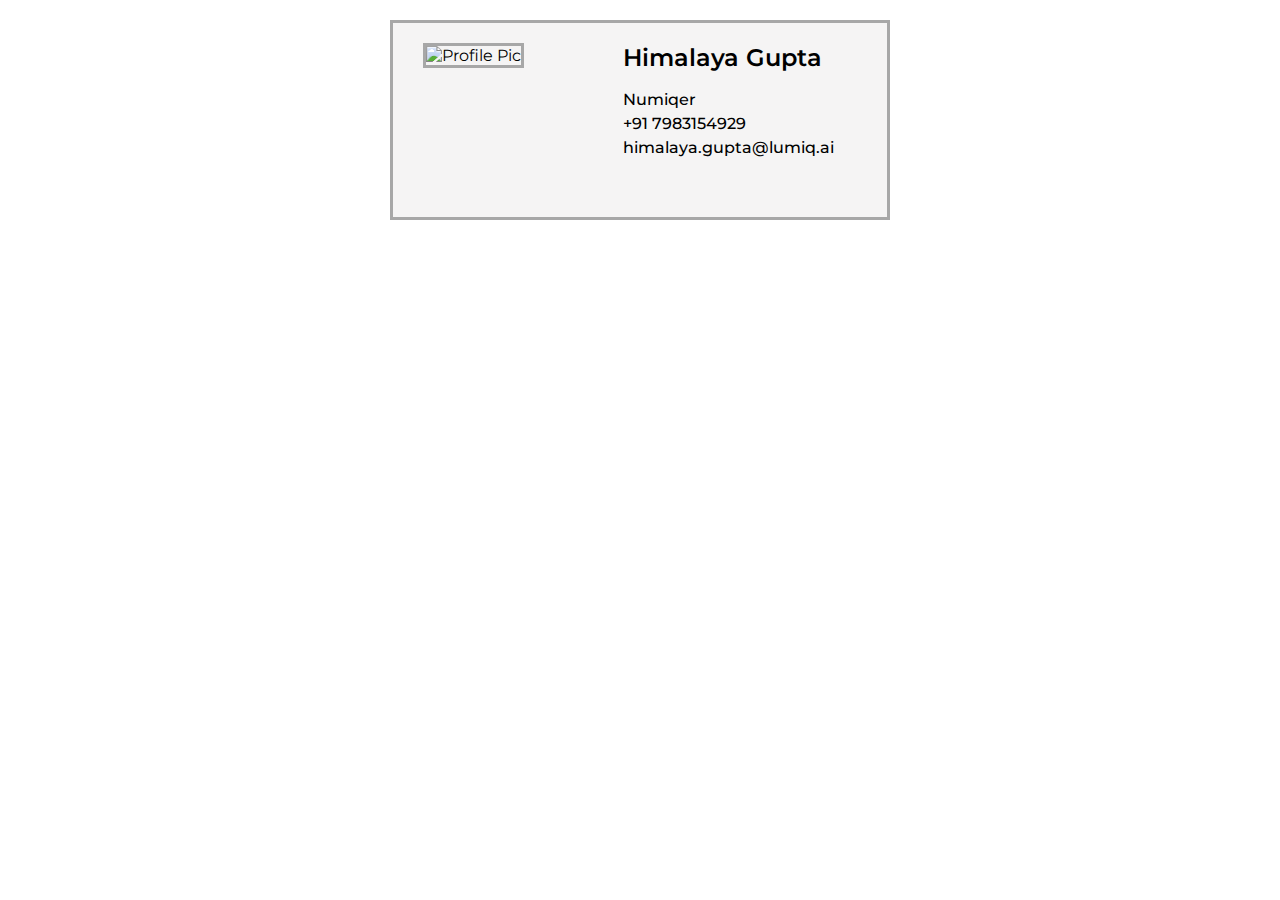
==== visitingCard/index.html @ 291ce0eb "Html Assignment V1.0" ====
<!DOCTYPE html>
<html lang="en">
<head>
    <meta charset="UTF-8">
    <meta http-equiv="X-UA-Compatible" content="IE=edge">
    <meta name="viewport" content="width=device-width, initial-scale=1.0">
    <title>Visiting Card</title>
    <link rel="stylesheet" href="src/css/styles.css">
</head>
<body>
    <div class="container">
        <div class="visitingCard">
            <div class="userImageContainer">
                <img src="https://cdn.pixabay.com/photo/2015/10/05/22/37/blank-profile-picture-973460_960_720.png" alt="Profile Pic" class="userImage">
            </div>
            <div class="userDetails">
                <h2>Himalaya Gupta</h2>
                <p>Numiqer</p>
                <p>+91 7983154929</p>
                <p>himalaya.gupta@lumiq.ai</p>
            </div>
        </div>
    </div>
   
</body>
</html>
---- visitingCard/src/css/styles.css ----
@import url('https://fonts.googleapis.com/css2?family=Montserrat:wght@300;400;500;600;700;800&display=swap');
*{
    margin: 0px;
    padding: 0px;
    box-sizing: border-box;
    font-family: Montserrat;
}
.container {
    display: flex;
    justify-content: center;
    padding: 20px;
}
.visitingCard{
    width: 500px;
    height: 200px;
    background:rgb(245, 244, 244) ;
    border: 3px solid rgb(167, 167, 167);
    padding: 20px 30px 20px 30px;
    display: flex;
    align-items: flex-start;
}
.userImageContainer,.userImage{
    width: 180px;
    height: 160px;
}
.userImageContainer{
    margin-right: 20px;
}
.userImage{
    border: 3px solid rgb(167, 167, 167);
    object-fit: cover;
}
.userDetails p {
    font-weight: 500;
    margin-bottom: 5px;
}
.userDetails p:first-of-type{
    margin-top: 18px;
}
.userDetails h2 {
    font-weight: 600;
}
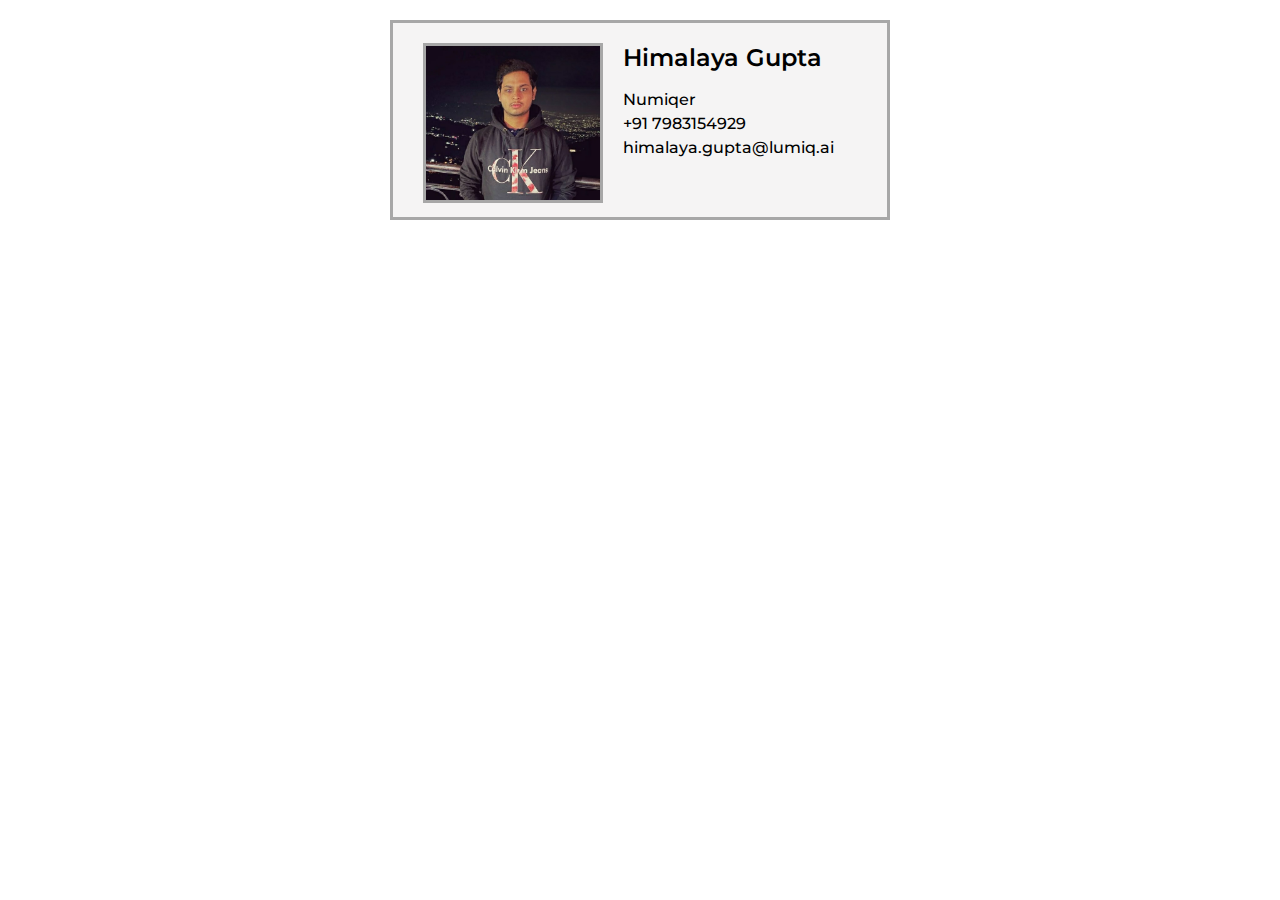
==== commit ff212b47: "added my profile pic" ====
--- a/visitingCard/index.html
+++ b/visitingCard/index.html
@@ -11,7 +11,7 @@
     <div class="container">
         <div class="visitingCard">
             <div class="userImageContainer">
-                <img src="https://cdn.pixabay.com/photo/2015/10/05/22/37/blank-profile-picture-973460_960_720.png" alt="Profile Pic" class="userImage">
+                <img src="./src/images/1675667483283.jpg" alt="Profile Pic" class="userImage">
             </div>
             <div class="userDetails">
                 <h2>Himalaya Gupta</h2>
